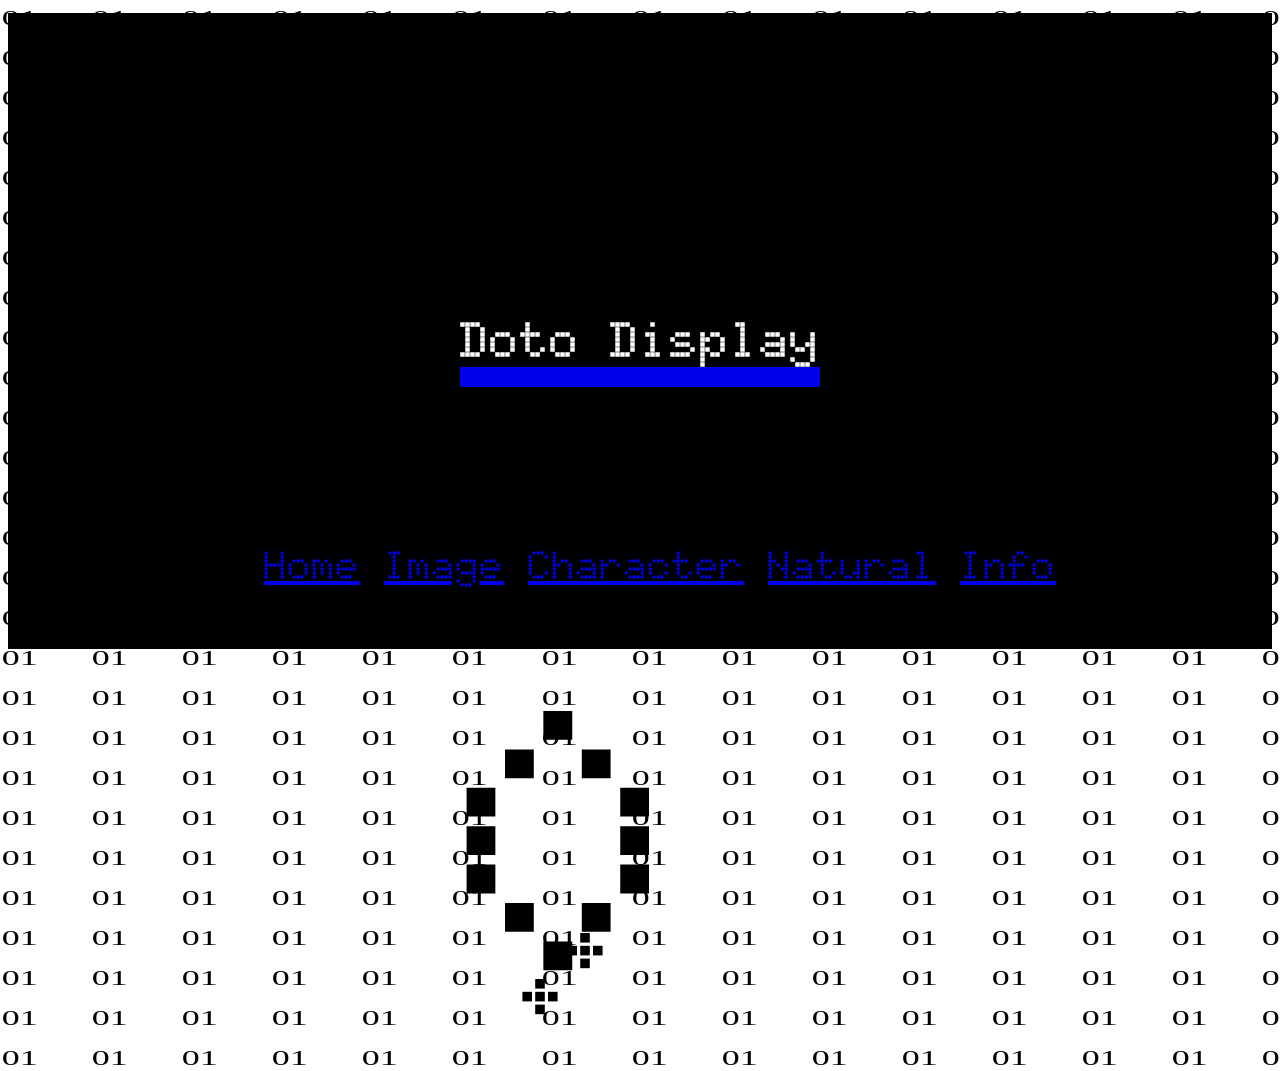
==== char.html @ a6829fc1 "char page char page with tiled monospace bracket background" ====
<!DOCTYPE html>
<html lang="en">
<head>
    <meta charset="UTF-8">
    <meta name="viewport" content="width=device-width, initial-scale=1.0">
    <title>Doto Display</title>
    <link rel="stylesheet" href="css/style.css">

    <link rel="preconnect" href="https://fonts.googleapis.com">
<link rel="preconnect" href="https://fonts.gstatic.com" crossorigin>
<link href="https://fonts.googleapis.com/css2?family=Doto:wght@100..900&display=swap" rel="stylesheet">
<style>
    header {
        font-family: "Doto", sans-serif;
        font-size: 100px;
        text-align: center;
        color: white;
        margin-top: 5px;
    }
</style>
</head>
<body class ="charwallpaper">
<header class="black">
    <h1>
        <a class="header" href="index.html"><span class="logo">Doto Display</span></a> 
    </h1>
    <nav>
     <ul class="nav" >
     <span class="nav1">
        <a href="index.html">Home</a>
        <a href="image.html">Image</a>
        <a href="char.html">Character</a>
        <a href="natural.html">Natural</a>
        <a href="info.html">Info</a>
        </span>
        </ul>
    </nav>
</header>
<p class="char">0</p>
        <p class="char2">.</p>
        <p class="char3"> .</p>
<main>
</main>
</body>


</html>
---- css/style.css ----
html, body {
    height: 100%;
}
header {
    font-family: "Doto", sans-serif;
    font-size: 50px;
    width: 100%;
    background: black;
    color: white;
    padding: 20px 0;
    text-align: center;
    box-sizing: border-box;
    font-weight: 900;
}
body {
    display: flex;
    flex-direction: column;
    min-height: 100vh;
}
main {
    flex: 1;
    display: flex;
    align-items: center;
    justify-content: center;
}

.wallpaper {
    /* moved from body so it sits behind header */
    background-image: url("data:image/svg+xml;utf8,\
        <svg xmlns='http://www.w3.org/2000/svg' width='1' height='80'>\
            <text x='0' y='50' font-size='40' font-family='Doto' fill='black'>DOTO%20DISPLAY</text>\
        </svg>");
    background-repeat: repeat;
    background-size: 300px 80px;
    background-position: 0 0;
    min-height: 100vh;
}
.charwallpaper {
     background-image: url("data:image/svg+xml;utf8,\
        <svg xmlns='http://www.w3.org/2000/svg' width='100' height='80'>\
            <text x='2' y='50' font-size='40' font-family='Doto' fill='black'>01</text>\
        </svg>");
    background-repeat: repeat;
    background-size: 90px 40px;
    background-position: 0 0;
    min-height: 100vh;
}

nav {
    margin-top: 20px;
    font-size: 40px;
    font-weight: bold;
    font-family: "Doto", sans-serif;
    text-align: center;
}


.black {
    background-color: #000000;
}
.logo { font-family: "Doto", sans-serif;
    font-size: 50px;
    width: 100%;
    background: black;
    color: white;
    padding: 20px 0;
    text-align: center;
    box-sizing: border-box;
    font-weight: 900;}

    .nav1{
        margin-top: 20px;
        font-size: 40px;
        font-weight: bold;
        font-family: "Doto", sans-serif;
        text-align: center;
    }

.char {
    position: relative; 
     font-family: "Doto", sans-serif;
     font-weight: bold;
    top: 0;               
    transform: none;      
    margin: 0;
    text-align: center;
    /* scale to viewport width if you want responsive sizing */
    font-size: 30vw;      /* tweak (or use px) */
    max-width: 90%;
    line-height: 1;
}
.char2 {
    position: relative; 
     font-family: "Doto", sans-serif;
     font-weight: bold;
    top: -185px; 
    right: -15px;              
    transform: none;      
    margin: 0;
    text-align: center;
    /* scale to viewport width if you want responsive sizing */
    font-size: 10vw;      /* tweak (or use px) */
    max-width: 90%;
    line-height: 1;
}
.char3 {
    position: relative; 
     font-family: "Doto", sans-serif;
     font-weight: bold;
    top: -267px; 
    right: 30px;              
    transform: none;      
    margin: 0;
    text-align: center;
    /* scale to viewport width if you want responsive sizing */
    font-size: 10vw;      /* tweak (or use px) */
    max-width: 90%;
    line-height: 1;
}
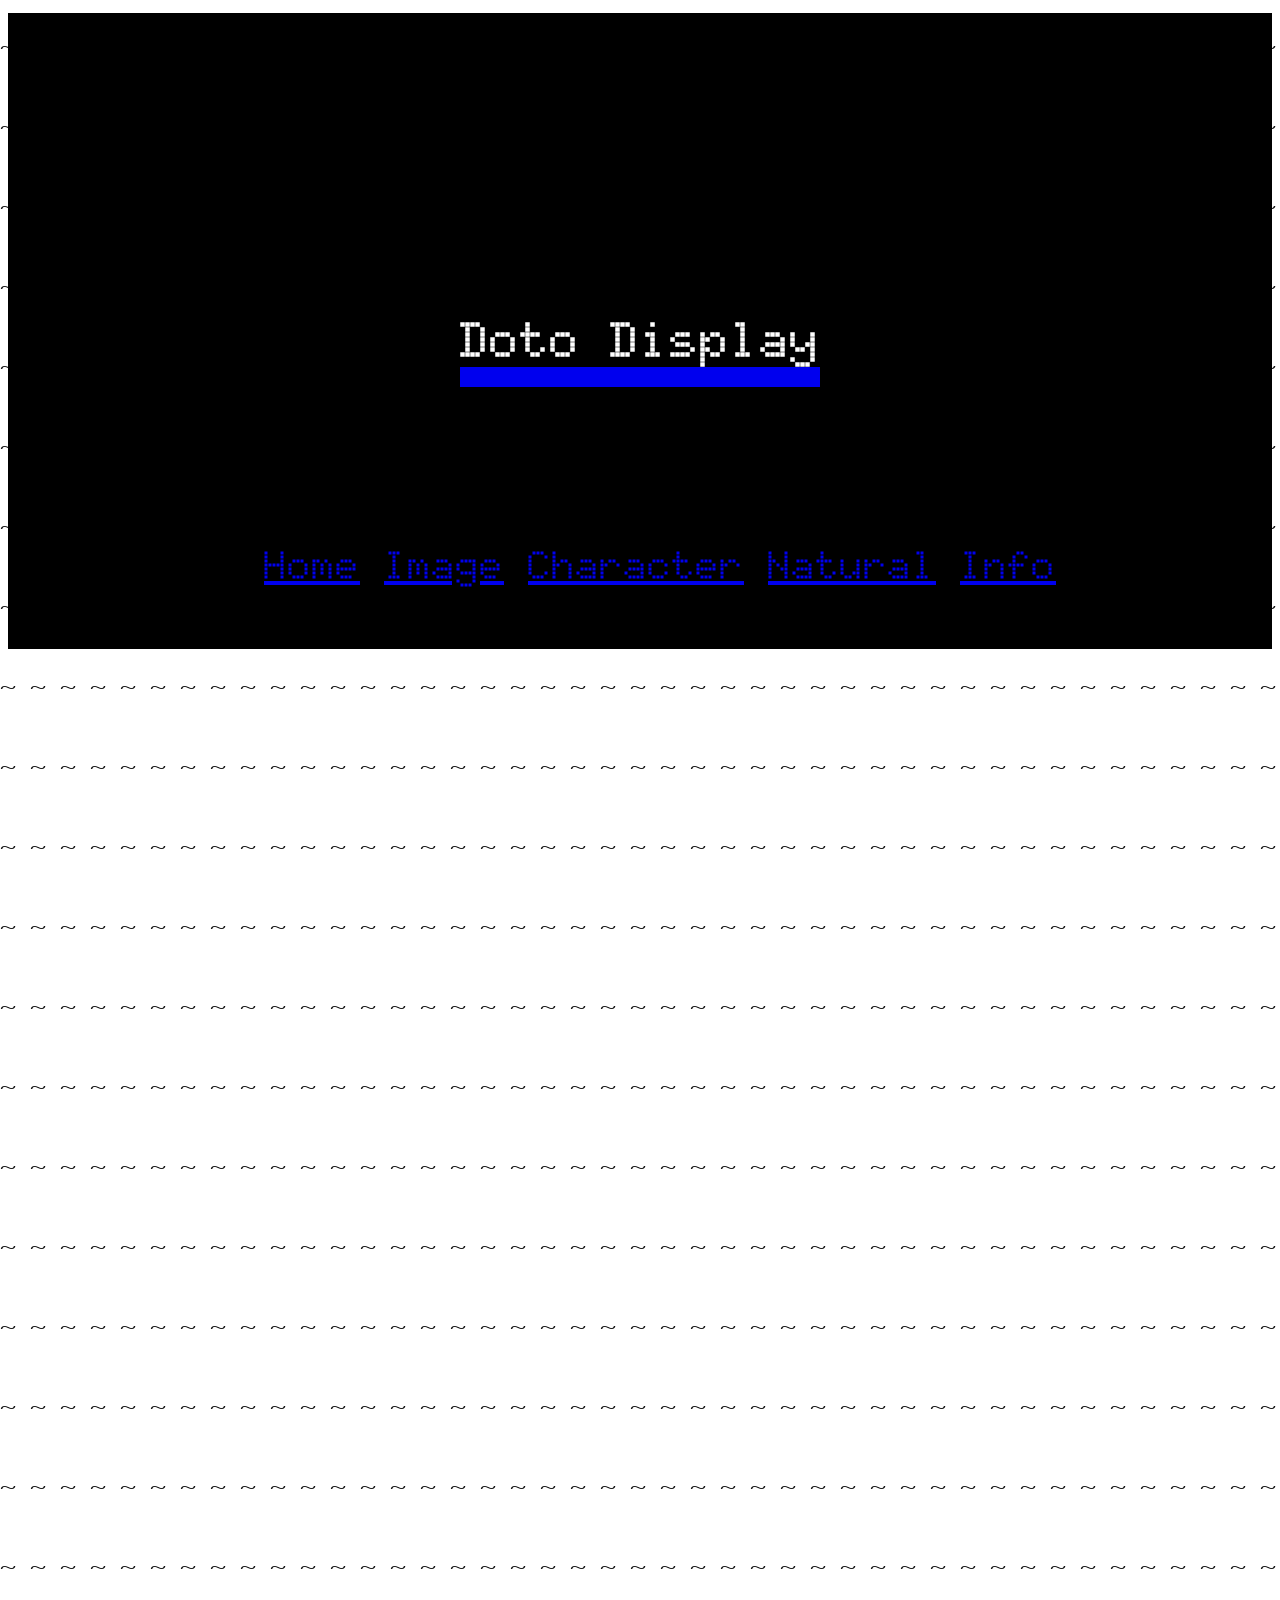
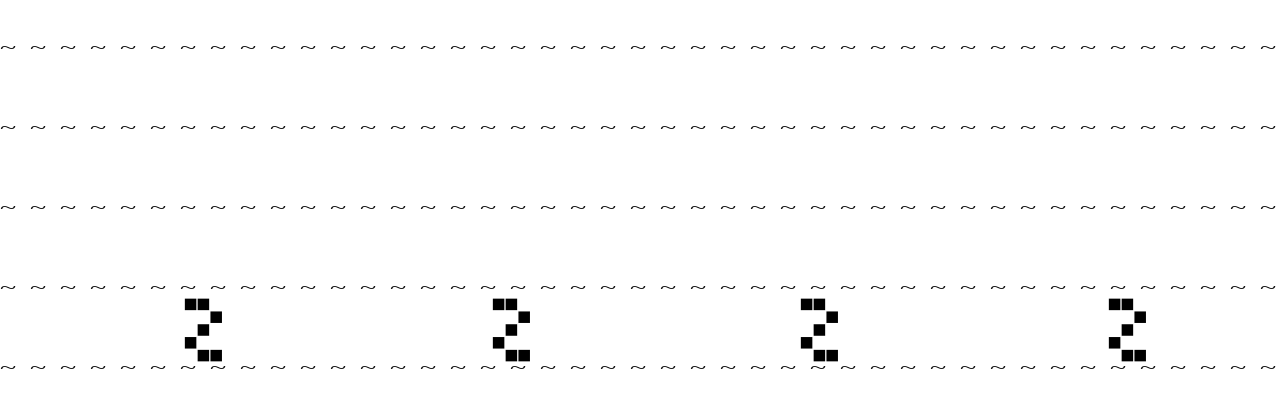
==== commit 79032208: "char finish" ====
--- a/char.html
+++ b/char.html
@@ -19,7 +19,7 @@
     }
 </style>
 </head>
-<body class ="charwallpaper">
+<body class=" wallpaperChar"></body>
 <header class="black">
     <h1>
         <a class="header" href="index.html"><span class="logo">Doto Display</span></a> 
@@ -36,9 +36,14 @@
         </ul>
     </nav>
 </header>
-<p class="char">0</p>
-        <p class="char2">.</p>
-        <p class="char3"> .</p>
+<p class="charBold rotated +90">
+  <span>~</span>
+  <span>~</span>
+  <span>~</span>
+  <span>~</span>
+  <span>~</span>
+  <span>~</span>
+</p>
 <main>
 </main>
 </body>
--- a/css/style.css
+++ b/css/style.css
@@ -31,7 +31,7 @@
             <text x='0' y='50' font-size='40' font-family='Doto' fill='black'>DOTO%20DISPLAY</text>\
         </svg>");
     background-repeat: repeat;
-    background-size: 300px 80px;
+    background-size: 30px 80px;
     background-position: 0 0;
     min-height: 100vh;
 }
@@ -117,5 +117,31 @@
     max-width: 90%;
     line-height: 1;
 }
+.charBold {
+    font-weight: 900;
+ writing-mode: vertical-rl;
+    text-orientation: upright;
+    white-space: nowrap;
+    top: 200px;
+    display: inline-block;
+    font-family: "Doto", sans-serif;
+    font-size: 10vw;
+    line-height: 1;
+}
 
-
+.charBold.rotated {
+    display: inline-block;
+    transform: rotate(90deg); /* use -90deg for counter-clockwise */
+    transform-origin: center center;
+}
+.wallpaperChar {
+    /* moved from body so it sits behind header */
+    background-image: url("data:image/svg+xml;utf8,\
+        <svg xmlns='http://www.w3.org/2000/svg' width='20' height='90'>\
+            <text x='0' y='60' font-size='20' font-family='Doto' fill='black'>~</text>\
+        </svg>");
+    background-repeat: repeat;
+    background-size: 30px 80px;
+    background-position: 0 0;
+    min-height: 100vh;
+}
